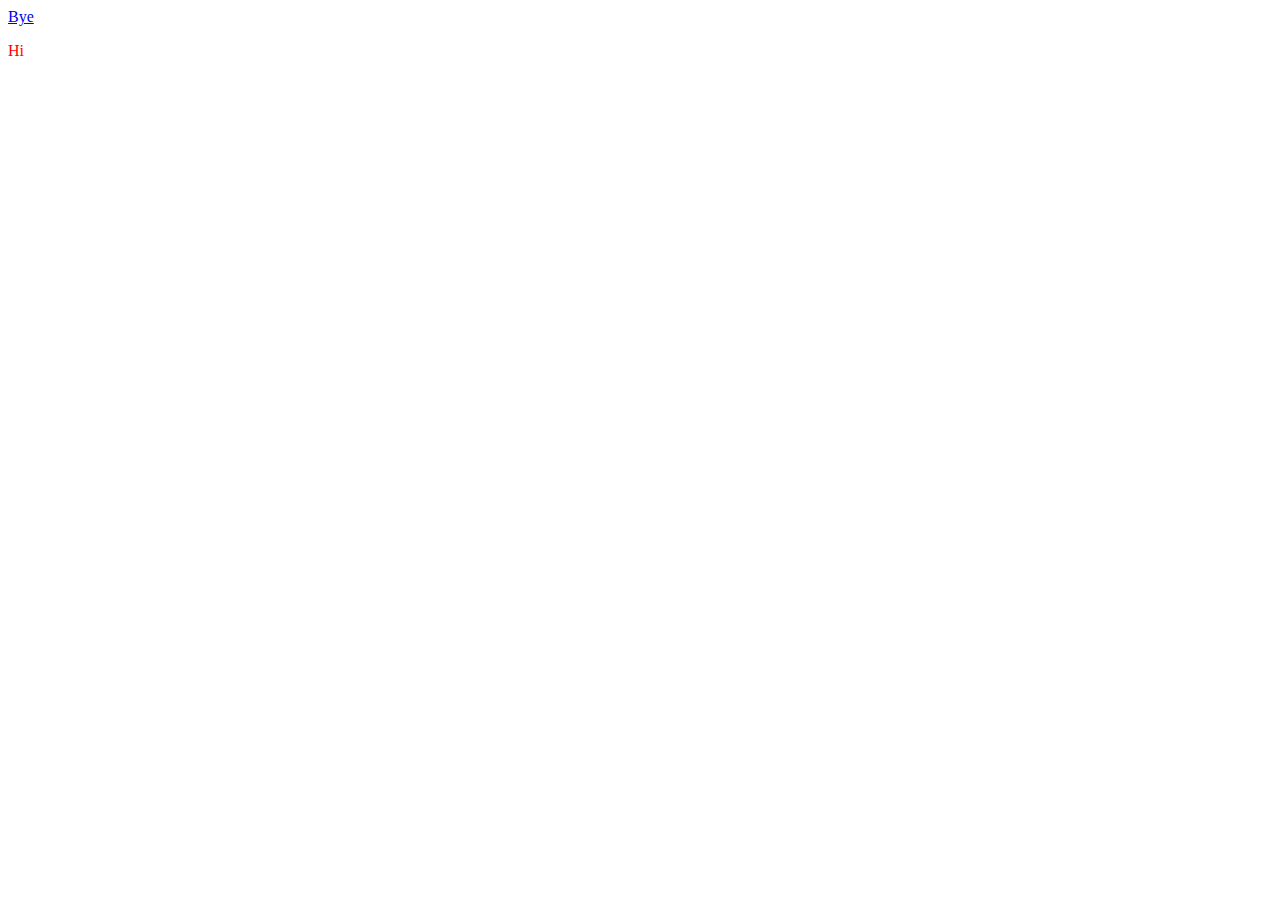
==== index.html @ 3041bbf1 "Update index.html" ====
<!DOCTYPE html>
<html>
    <head>
        <link rel="stylesheet" href="./main.css">
    </head>
    <body>
        <a id="navLink" href="./bye.html">Bye</a>
        <p>
            Hi
        </p>
    </body>
</html>
---- main.css ----
p {
    color: red;
}

.hi {
    color: green;
}
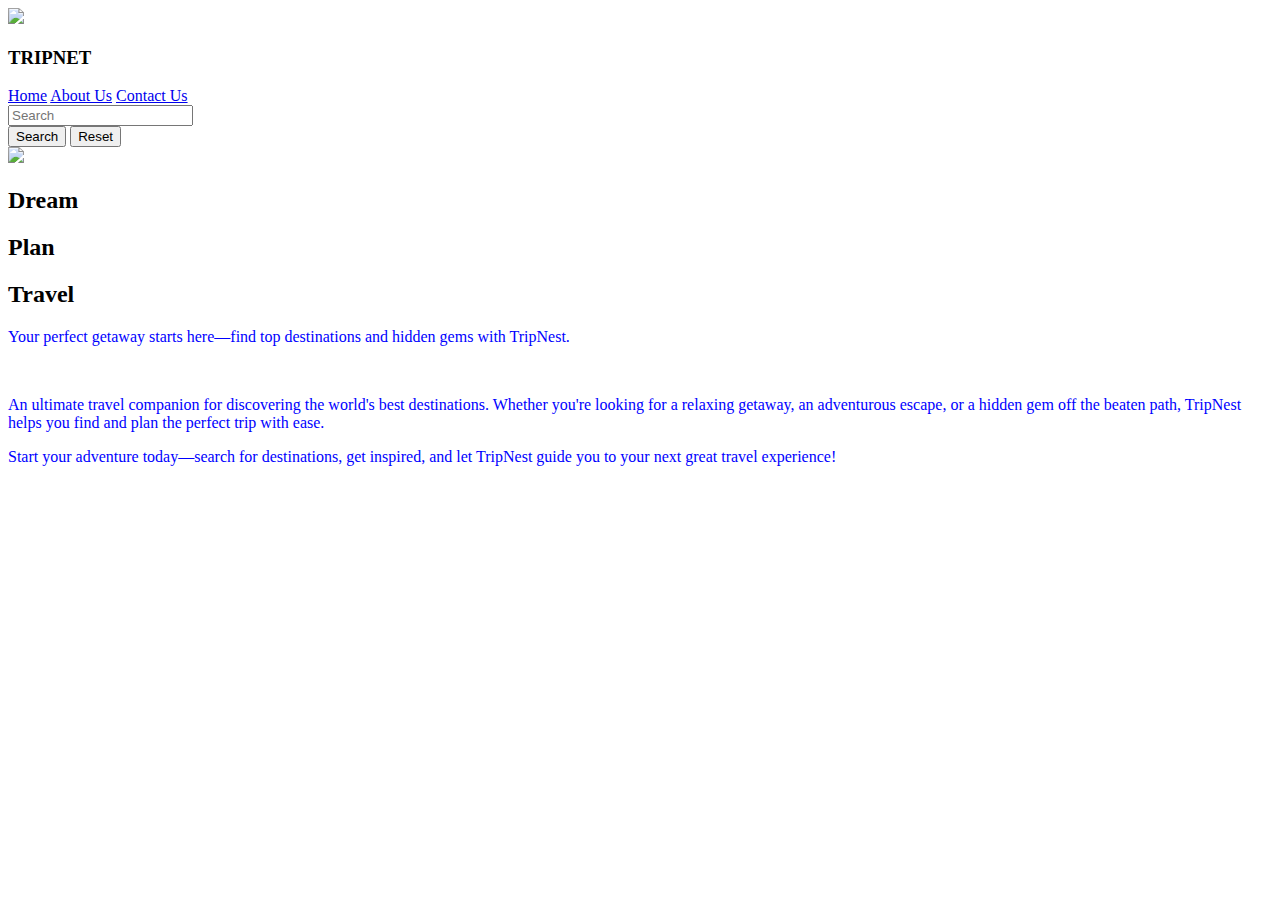
==== commit 4822bfbf: "Update index.html" ====
--- a/index.html
+++ b/index.html
@@ -1,12 +1,57 @@
 <!DOCTYPE html>
 <html>
     <head>
-        <link rel="stylesheet" href="./main.css">
+        <title>TripNest</title>
+
+        <link rel="stylesheet" href="/header.css">
+        <link rel="stylesheet" href="/general.css">
+        <link rel="stylesheet" href="/main.css">
+       
     </head>
     <body>
-        <a id="navLink" href="./bye.html">Bye</a>
-        <p>
-            Hi
-        </p>
+        <header>
+            <nav class="leftNav">
+                <img class="logo" src="/Black and White Circular Art & Design Logo.png">
+                 <H3>TRIPNET</H2>   
+            </nav>
+            <nav class="centerNav">
+                <a id="navLink" href="/index.html">Home</a>
+                <a id="navLink" href="/travel_recommendation_aboutus.html">About Us</a>
+                <a id="navLink" href="/travel_recommendation_contactus.html">Contact Us</a>
+            </nav>
+
+
+            <nav class="rightNav">
+                <div class="searchContainer">
+                    <input class="searchBar" id="search-bar" type="text" placeholder="Search">
+                    <div class="searchButtonContainer">
+                        <button class="searchButton" >Search</button>
+                        <button class="resetButton">Reset</button>
+                    </div>
+                </div>
+            </nav>
+        </header>
+        <main>
+            <div class="mainContainer">
+                <img class="mainImage" src="/neom-eOWabmCNEdg-unsplash.jpg" >
+                <div class="mainText">
+                    <h2>Dream</h2>
+                    <h2>Plan</h2>
+                    <h2>Travel</h2>
+
+                    <p class="mainP">Your perfect getaway starts here—find top destinations and hidden gems with TripNest.</p> <br>
+                    <div class="subP">
+                        <p>An ultimate travel companion for discovering the world's best destinations. Whether you're looking for a relaxing getaway, an adventurous escape, or a hidden gem off the beaten path, TripNest helps you find and plan the perfect trip with ease.
+                        </p>
+                        <p>
+                            Start your adventure today—search for destinations, get inspired, and let TripNest guide you to your next great travel experience!
+                        </p>
+                    </div>
+                </div>
+                
+            </div>
+        </main>
+        <div id="recommendations-container"></div>
+        <script src="/travelRecommendation/travel_recommendation.js"></script>
     </body>
 </html>
--- a/main.css
+++ b/main.css
@@ -1,5 +1,5 @@
 p {
-    color: red;
+    color: blue;
 }
 
 .hi {
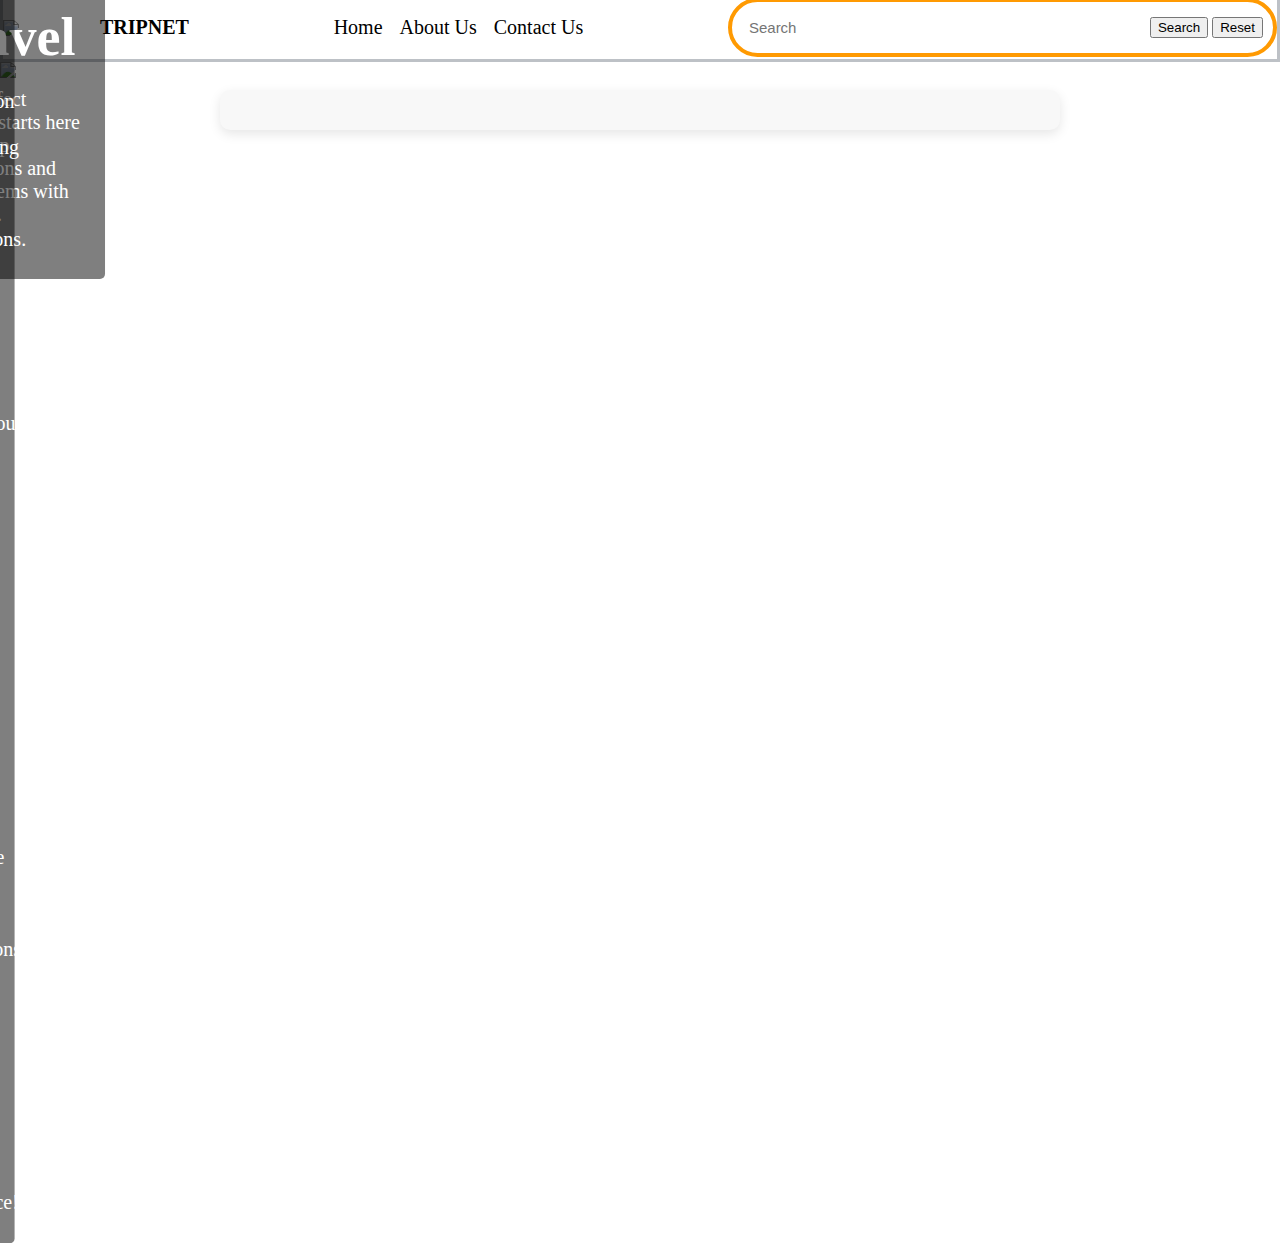
==== commit 3f645d01: "Update page links in index.html" ====
--- a/index.html
+++ b/index.html
@@ -3,9 +3,9 @@
     <head>
         <title>TripNest</title>
 
-        <link rel="stylesheet" href="/header.css">
-        <link rel="stylesheet" href="/general.css">
-        <link rel="stylesheet" href="/main.css">
+        <link rel="stylesheet" href="./header.css">
+        <link rel="stylesheet" href="./general.css">
+        <link rel="stylesheet" href="./main.css">
        
     </head>
     <body>
@@ -15,9 +15,9 @@
                  <H3>TRIPNET</H2>   
             </nav>
             <nav class="centerNav">
-                <a id="navLink" href="/index.html">Home</a>
-                <a id="navLink" href="/travel_recommendation_aboutus.html">About Us</a>
-                <a id="navLink" href="/travel_recommendation_contactus.html">Contact Us</a>
+                <a id="navLink" href="./index.html">Home</a>
+                <a id="navLink" href="./about_us.html">About Us</a>
+                <a id="navLink" href="./contactus.html">Contact Us</a>
             </nav>
 
 
--- a/header.css
+++ b/header.css
@@ -0,0 +1,74 @@
+header{
+    display: flex;
+    justify-content: space-between;
+    margin-top: -7px;
+    border: 3px solid rgb(189, 193, 198);
+  
+  }
+
+  .rightNav,
+  .centerNav,
+  .leftNav{
+    display: flex;
+    align-items: center;
+    gap: 17px
+  }
+
+  .logo{
+    width: 100px;
+} 
+
+.leftNav h3{
+    font-family:'Trebuchet MS';
+    font-size: 20px;
+    margin-left: -20px;
+}
+
+  .centerNav {
+    font-size: 20px;
+    text-decoration: none;
+  }
+  
+
+.searchContainer{
+    display: flex;
+    gap: 200px;
+    border: 4px solid rgb(189, 193, 198);
+    border-radius: 30px;
+    border-color: #ff9a02;
+    height: 51px;
+    align-items: center;
+
+}
+
+.searchBar{
+    font-size: 15px;
+    border: none;
+    outline: none;
+    margin-left: 15px;
+}
+
+.searchButtonContainer{
+    margin-right: 10px;
+}
+
+.RightNav button{
+    color: rgb(222, 214, 214);
+    background-color: #545454;
+    border-radius: 20px;
+
+}
+
+/*styles for sub pages
+
+ABOUT US*/
+
+.centerNavAboutUs{
+  display: flex;
+  align-items: center;
+  gap: 17px;
+  margin-right: 20px;
+
+  font-size: 20px;
+  text-decoration: none;
+}
--- a/general.css
+++ b/general.css
@@ -0,0 +1,14 @@
+a{
+    text-decoration: none;
+    
+}
+#navLink {
+    color: black;
+}
+a:hover{
+    text-decoration: underline;
+}
+
+a{
+    color: black;
+}
--- a/main.css
+++ b/main.css
@@ -1,7 +1,187 @@
-p {
-    color: blue;
+body{
+    background-color: #ffffff;
+    margin: 0;
 }
 
-.hi {
-    color: green;
+.mainContainer{
+position: relative;
+display: inline-block;
 }
+
+.mainImage{
+    width: 100%;
+}
+
+
+.mainText{
+    position: absolute;
+    top: 30%;
+    left: 35%;
+    transform: translate(-50%, -50%);
+    color: white;
+    font-size: 20px;
+    background: rgba(0, 0, 0, 0.5); /* Optional: Adds a background for readability */
+    padding: 10px 20px;
+    border-radius: 5px;
+}
+
+.subP{
+    position: absolute;
+    top: 180%;
+    left: 27%;
+    right: 18%;
+    transform: translate(-50%, -50%);
+    color: white;
+    font-size: 20px;
+    background: rgba(0, 0, 0, 0.5); /* Optional: Adds a background for readability */
+    padding: 10px 20px;
+    border-radius: 5px;
+}
+
+.mainText h2{
+    margin: 5px 0;
+    font-size: 54px;
+}
+
+/*styling the recommendations*/
+
+#recommendations-container {
+    display: grid;
+    grid-template-columns: repeat(auto-fill, minmax(250px, 1fr)); /* Responsive grid */
+    gap: 20px;
+    padding: 20px;
+  }
+  
+  /* Styling for each recommendation item */
+  
+  
+/* Pop-up Recommendations Container */
+#recommendations-container {
+    position: absolute;
+    top: 70px;  /* Place it below the search bar */
+    left: 50%;
+    transform: translateX(-50%);  /* Center it horizontally */
+    width: 80%;
+    max-width: 600px;
+    background-color: white;
+    box-shadow: 0 4px 12px rgba(0, 0, 0, 0.1);
+    padding: 20px;
+    border-radius: 10px;
+    z-index: 10;
+    display: none; /* Hide by default */
+  }
+  /* Container for Recommendations */
+#recommendations-container {
+  display: block;  /* Make sure it's visible */
+  padding: 20px;
+  margin-top: 10px;
+  background-color: #f8f8f8;
+  max-width: 800px;
+  margin: 20px auto;
+}
+
+/* Ensure temple and beach items are visible */
+.temple, .beach {
+  background-color: white;
+  padding: 15px;
+  margin-bottom: 10px;
+  border-radius: 10px;
+  box-shadow: 0 4px 12px rgba(0, 0, 0, 0.1);
+  display: block;  /* Make sure they are displayed */
+  margin: 10px 0;
+  text-align: center;
+}
+
+.temple img, .beach img {
+  width: 100%;
+  height: auto;
+  border-radius: 5px;
+}
+
+.temple h3, .beach h3 {
+  font-size: 18px;
+  margin-top: 10px;
+}
+
+.temple p, .beach p {
+  font-size: 14px;
+  color: #555;
+}
+
+ 
+/* Stylings For Sub Pages*/
+
+/*About Us*/
+
+.aboutusH1{
+    position: absolute;
+    top: 20%;
+    left: 20%;
+    transform: translate(-50%, -50%);
+    color: white;
+    font-size: 54px;
+    background: rgba(0, 0, 0, 0.5); /* Optional: Adds a background for readability */
+    padding: 10px 20px;
+    border-radius: 5px;
+}
+
+.aboutusP{
+    position: absolute;
+    top: 40%;
+    left: 38.5%;
+    transform: translate(-50%, -50%);
+    color: white;
+    font-size: 20px;
+    background: rgba(0, 0, 0, 0.5); /* Optional: Adds a background for readability */
+    padding: 10px 20px;
+    border-radius: 5px;
+}
+
+.ourTeam{
+    position: absolute;
+    top: 72%;
+    left: 26.5%;
+    transform: translate(-50%, -50%);
+    color: white;
+    background: rgba(0, 0, 0, 0.5); /* Optional: Adds a background for readability */
+    padding: 10px 20px;
+    border-radius: 5px;
+}
+
+.ourTeam H2{
+    font-size: 40px;
+}
+
+/*CONTACT US*/
+
+.contactusH1{
+    position: absolute;
+    top: 20%;
+    left: 50%;
+    transform: translate(-50%, -50%);
+    color: white;
+    font-size: 54px;
+    background: rgba(0, 0, 0, 0.5); /* Optional: Adds a background for readability */
+    padding: 10px 20px;
+    border-radius: 5px;
+}
+
+.contactField{
+    position: absolute;
+    top: 54%;
+    left: 50%;
+    transform: translate(-50%, -50%);
+    color: white;
+    font-size: 30px;
+    background: rgba(0, 0, 0, 0.5); /* Optional: Adds a background for readability */
+    padding: 10px 20px;
+    border-radius: 5px;
+}
+
+.contactField input, textarea{
+    font-size: 25px;
+}
+
+.contactField button{
+    width: 100%;
+}
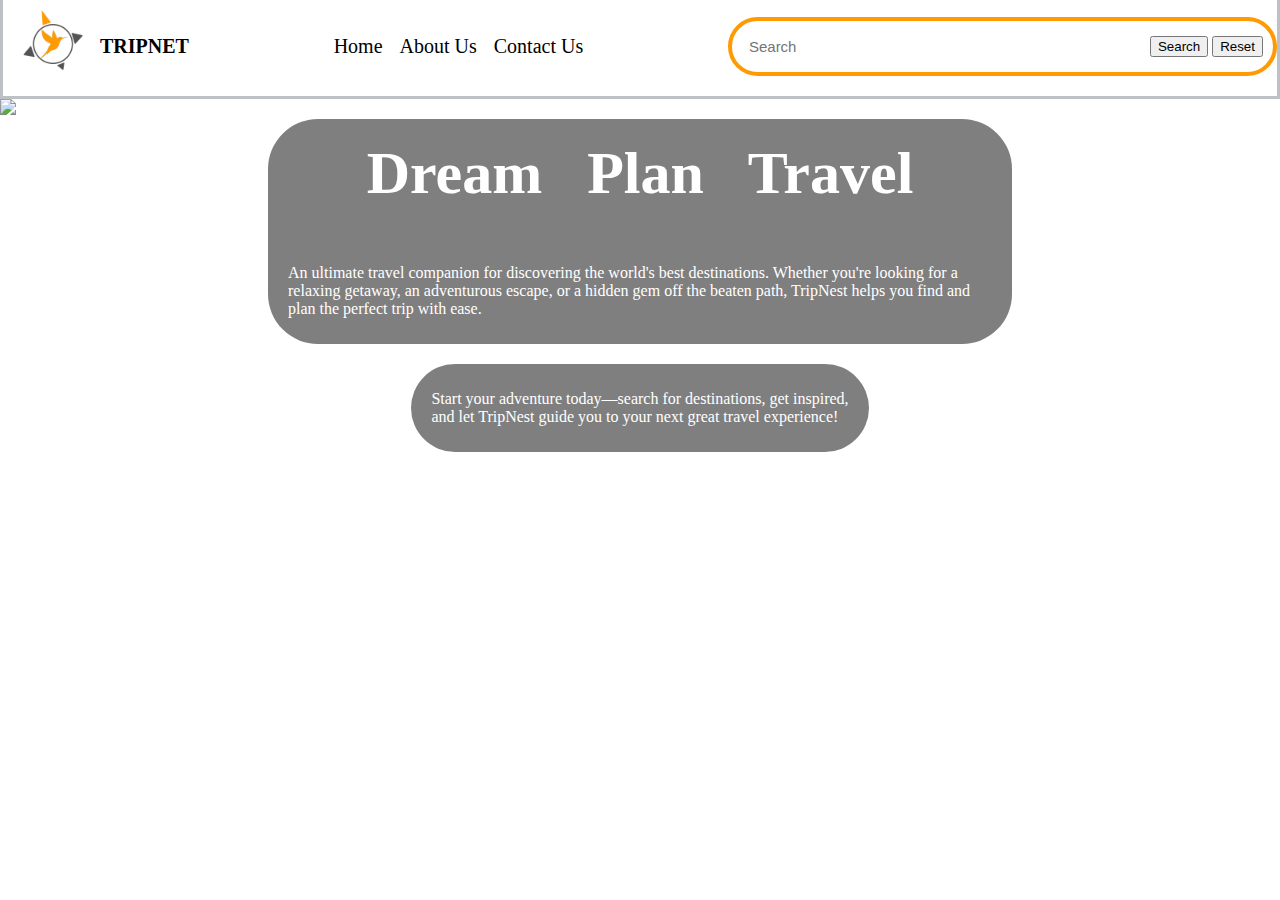
==== commit fea31ae4: "added abunch of stuff. Readdressed the image position in main, added flexb ox style and junk style t" ====
--- a/index.html
+++ b/index.html
@@ -6,6 +6,7 @@
         <link rel="stylesheet" href="./header.css">
         <link rel="stylesheet" href="./general.css">
         <link rel="stylesheet" href="./main.css">
+        <link rel="stylesheet" href="./flexbox.css">
        
     </head>
     <body>
@@ -16,7 +17,7 @@
             </nav>
             <nav class="centerNav">
                 <a id="navLink" href="./index.html">Home</a>
-                <a id="navLink" href="./about_us.html">About Us</a>
+                <a id="navLink" href="./aboutus.html">About Us</a>
                 <a id="navLink" href="./contactus.html">Contact Us</a>
             </nav>
 
@@ -32,24 +33,27 @@
             </nav>
         </header>
         <main>
-            <div class="mainContainer">
-                <img class="mainImage" src="/neom-eOWabmCNEdg-unsplash.jpg" >
+            <img class="mainImage" src="/neom-eOWabmCNEdg-unsplash.jpg" >
                 <div class="mainText">
-                    <h2>Dream</h2>
-                    <h2>Plan</h2>
-                    <h2>Travel</h2>
+                    <div class="mainTextChild1">
+                        <h1>Dream&nbsp;&nbsp; Plan&nbsp;&nbsp; Travel</h1>
 
-                    <p class="mainP">Your perfect getaway starts here—find top destinations and hidden gems with TripNest.</p> <br>
-                    <div class="subP">
+                        
                         <p>An ultimate travel companion for discovering the world's best destinations. Whether you're looking for a relaxing getaway, an adventurous escape, or a hidden gem off the beaten path, TripNest helps you find and plan the perfect trip with ease.
                         </p>
+                    </div>
+
+                    <div class="mainTextChild2">
+                        
                         <p>
-                            Start your adventure today—search for destinations, get inspired, and let TripNest guide you to your next great travel experience!
+                            Start your adventure today—search for destinations, get inspired, <br> and let TripNest guide you to your next great travel experience!
                         </p>
+
                     </div>
+                       
                 </div>
                 
-            </div>
+                
         </main>
         <div id="recommendations-container"></div>
         <script src="/travelRecommendation/travel_recommendation.js"></script>
--- a/main.css
+++ b/main.css
@@ -1,84 +1,85 @@
 body{
     background-color: #ffffff;
     margin: 0;
+    overflow: hidden; /* Prevent scrolling */
 }
 
-.mainContainer{
-position: relative;
-display: inline-block;
+main {
+    display: grid;
+    position: relative; 
+    
+   
+
+}
+.mainText {
+    /* Styling to make this countainer inhabit the same cell as
+    the other item in main. But with z-index it will show on top. */
+    grid-row: 1;
+    grid-column: 1;
+    z-index: 1;
+
+    /* makes this container a flex box in order to organize the page text
+    the way i want */
+    display: flex;
+    flex-direction: column;
+    
+   /* attribute used with flex box to align the items in this container
+   horizontally */
+    align-items: center;
+
+    
+
+   
+}
+
+.mainTextChild1,
+.mainTextChild2 {
+    color: white;
+    background: rgba(0, 0, 0, 0.5); /* Optional: Adds a background for readability */
+    padding: 10px 20px;
+    border-radius: 50px;
+
+    font-size: 16px;
+
+    
+   
+}
+
+.mainTextChild1{
+    margin-top: 20px;
+    display: flex;
+    flex-direction: column;
+    align-items: center;
+    width: 55%;
+    
+}
+
+.mainTextChild1 h1 {
+    font-size: 60px;
+    margin-top: 10px;
+}
+
+.mainTextChild2{
+    margin-top: 20px;
 }
 
 .mainImage{
+    grid-row: 1;
+    grid-column: 1;
+
+    /* Used to get the image to incompass the whole width of the webpage */
     width: 100%;
+ 
+    object-fit: cover;
+    display: block;
 }
 
 
-.mainText{
-    position: absolute;
-    top: 30%;
-    left: 35%;
-    transform: translate(-50%, -50%);
-    color: white;
-    font-size: 20px;
-    background: rgba(0, 0, 0, 0.5); /* Optional: Adds a background for readability */
-    padding: 10px 20px;
-    border-radius: 5px;
-}
 
-.subP{
-    position: absolute;
-    top: 180%;
-    left: 27%;
-    right: 18%;
-    transform: translate(-50%, -50%);
-    color: white;
-    font-size: 20px;
-    background: rgba(0, 0, 0, 0.5); /* Optional: Adds a background for readability */
-    padding: 10px 20px;
-    border-radius: 5px;
-}
-
-.mainText h2{
-    margin: 5px 0;
-    font-size: 54px;
-}
 
 /*styling the recommendations*/
 
-#recommendations-container {
-    display: grid;
-    grid-template-columns: repeat(auto-fill, minmax(250px, 1fr)); /* Responsive grid */
-    gap: 20px;
-    padding: 20px;
-  }
-  
-  /* Styling for each recommendation item */
-  
-  
-/* Pop-up Recommendations Container */
-#recommendations-container {
-    position: absolute;
-    top: 70px;  /* Place it below the search bar */
-    left: 50%;
-    transform: translateX(-50%);  /* Center it horizontally */
-    width: 80%;
-    max-width: 600px;
-    background-color: white;
-    box-shadow: 0 4px 12px rgba(0, 0, 0, 0.1);
-    padding: 20px;
-    border-radius: 10px;
-    z-index: 10;
-    display: none; /* Hide by default */
-  }
-  /* Container for Recommendations */
-#recommendations-container {
-  display: block;  /* Make sure it's visible */
-  padding: 20px;
-  margin-top: 10px;
-  background-color: #f8f8f8;
-  max-width: 800px;
-  margin: 20px auto;
-}
+
 
 /* Ensure temple and beach items are visible */
 .temple, .beach {
--- a/flexbox.css
+++ b/flexbox.css
@@ -0,0 +1 @@
+
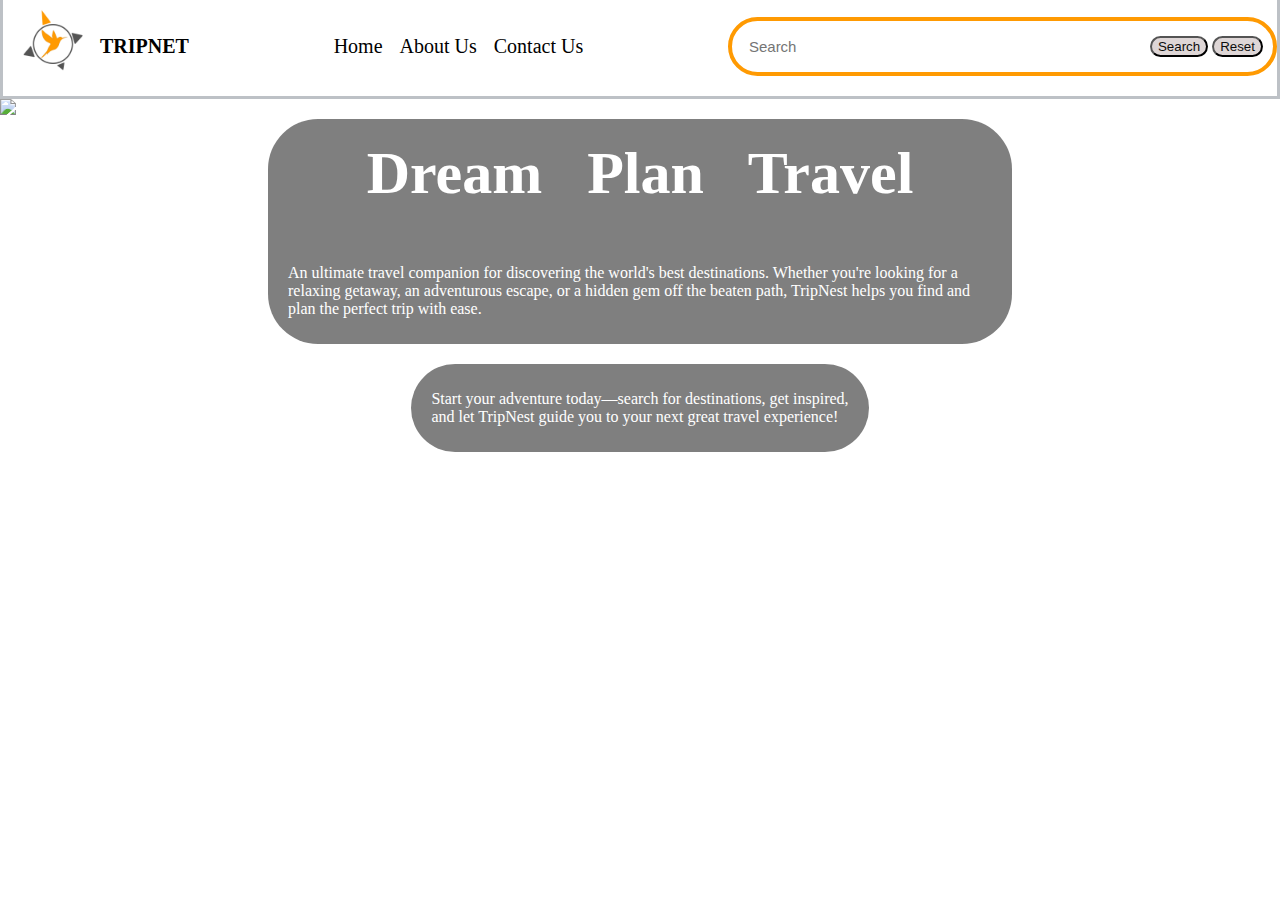
==== commit 22ecf195: "set up tripnest.js to pull from json file and display countries while being typed, taking any input," ====
--- a/index.html
+++ b/index.html
@@ -6,7 +6,7 @@
         <link rel="stylesheet" href="./header.css">
         <link rel="stylesheet" href="./general.css">
         <link rel="stylesheet" href="./main.css">
-        <link rel="stylesheet" href="./flexbox.css">
+       
        
     </head>
     <body>
@@ -14,12 +14,17 @@
             <nav class="leftNav">
                 <img class="logo" src="/Black and White Circular Art & Design Logo.png">
                  <H3>TRIPNET</H2>   
+                    
             </nav>
+            
+
             <nav class="centerNav">
                 <a id="navLink" href="./index.html">Home</a>
                 <a id="navLink" href="./aboutus.html">About Us</a>
                 <a id="navLink" href="./contactus.html">Contact Us</a>
+                
             </nav>
+            
 
 
             <nav class="rightNav">
@@ -29,9 +34,13 @@
                         <button class="searchButton" >Search</button>
                         <button class="resetButton">Reset</button>
                     </div>
+                   
                 </div>
+               
             </nav>
+            <div id="recommendations"></div>
         </header>
+ 
         <main>
             <img class="mainImage" src="/neom-eOWabmCNEdg-unsplash.jpg" >
                 <div class="mainText">
@@ -56,6 +65,6 @@
                 
         </main>
         <div id="recommendations-container"></div>
-        <script src="/travelRecommendation/travel_recommendation.js"></script>
+        <script src="/tripnest.js"></script>
     </body>
 </html>
--- a/header.css
+++ b/header.css
@@ -52,18 +52,31 @@
     margin-right: 10px;
 }
 
-.RightNav button{
-    color: rgb(222, 214, 214);
-    background-color: #545454;
+
+.rightNav button{
+    background-color: rgb(222, 214, 214);
+    color: #0d0d0d;
     border-radius: 20px;
 
 }
 
-/*styles for sub pages
+#recommendations {
+ 
+  position: absolute;
+  top: 62px;
+  right: 381px;
 
-ABOUT US*/
+  background: rgb(255, 255, 255); /* Optional: Adds a background for readability */
+  padding: 4px 4px;
+  border-radius: 50px;
 
-.centerNavAboutUs{
+  z-index: 10;
+
+}
+
+/*styles for sub pages*/
+
+.centerNavSubPage{
   display: flex;
   align-items: center;
   gap: 17px;
--- a/main.css
+++ b/main.css
@@ -26,8 +26,6 @@
    /* attribute used with flex box to align the items in this container
    horizontally */
     align-items: center;
-
-    
 
    
 }
@@ -70,12 +68,45 @@
     /* Used to get the image to incompass the whole width of the webpage */
     width: 100%;
  
-    object-fit: cover;
-    display: block;
+  
+}
+/* Stylings For Sub Pages*/
+
+/*About Us*/
+ body#aboutus .mainText {
+    align-items: start;
+    margin-left: 20px;
+}
+
+body#aboutus .mainTextChild1{
+    align-items: start;
+}
+/*CONTACT US*/
+
+body#contactus .mainTextChild1 {
+    width: auto;
+    padding: 10px;
+    margin: 30px;
+    
+}
+
+body#contactus .mainTextChild1 H1 {
+    font-size: 55px;
+}
+
+body#contactus .mainTextChild2 {
+    padding: 25px;
 }
 
 
+.mainTextChild2 input, textarea{
+    font-size: 18px;
+    margin-bottom: 20px;
+}
 
+.mainTextChild2 button{
+    width: 100%;
+}
 
 /*styling the recommendations*/
 
@@ -83,106 +114,29 @@
 
 /* Ensure temple and beach items are visible */
 .temple, .beach {
-  background-color: white;
-  padding: 15px;
-  margin-bottom: 10px;
-  border-radius: 10px;
-  box-shadow: 0 4px 12px rgba(0, 0, 0, 0.1);
-  display: block;  /* Make sure they are displayed */
-  margin: 10px 0;
-  text-align: center;
-}
-
-.temple img, .beach img {
-  width: 100%;
-  height: auto;
-  border-radius: 5px;
-}
-
-.temple h3, .beach h3 {
-  font-size: 18px;
-  margin-top: 10px;
-}
-
-.temple p, .beach p {
-  font-size: 14px;
-  color: #555;
-}
-
- 
-/* Stylings For Sub Pages*/
-
-/*About Us*/
-
-.aboutusH1{
-    position: absolute;
-    top: 20%;
-    left: 20%;
-    transform: translate(-50%, -50%);
-    color: white;
-    font-size: 54px;
-    background: rgba(0, 0, 0, 0.5); /* Optional: Adds a background for readability */
-    padding: 10px 20px;
+    background-color: white;
+    padding: 15px;
+    margin-bottom: 10px;
+    border-radius: 10px;
+    box-shadow: 0 4px 12px rgba(0, 0, 0, 0.1);
+    display: block;  /* Make sure they are displayed */
+    margin: 10px 0;
+    text-align: center;
+  }
+  
+  .temple img, .beach img {
+    width: 100%;
+    height: auto;
     border-radius: 5px;
-}
-
-.aboutusP{
-    position: absolute;
-    top: 40%;
-    left: 38.5%;
-    transform: translate(-50%, -50%);
-    color: white;
-    font-size: 20px;
-    background: rgba(0, 0, 0, 0.5); /* Optional: Adds a background for readability */
-    padding: 10px 20px;
-    border-radius: 5px;
-}
-
-.ourTeam{
-    position: absolute;
-    top: 72%;
-    left: 26.5%;
-    transform: translate(-50%, -50%);
-    color: white;
-    background: rgba(0, 0, 0, 0.5); /* Optional: Adds a background for readability */
-    padding: 10px 20px;
-    border-radius: 5px;
-}
-
-.ourTeam H2{
-    font-size: 40px;
-}
-
-/*CONTACT US*/
-
-.contactusH1{
-    position: absolute;
-    top: 20%;
-    left: 50%;
-    transform: translate(-50%, -50%);
-    color: white;
-    font-size: 54px;
-    background: rgba(0, 0, 0, 0.5); /* Optional: Adds a background for readability */
-    padding: 10px 20px;
-    border-radius: 5px;
-}
-
-.contactField{
-    position: absolute;
-    top: 54%;
-    left: 50%;
-    transform: translate(-50%, -50%);
-    color: white;
-    font-size: 30px;
-    background: rgba(0, 0, 0, 0.5); /* Optional: Adds a background for readability */
-    padding: 10px 20px;
-    border-radius: 5px;
-}
-
-.contactField input, textarea{
-    font-size: 25px;
-}
-
-.contactField button{
-    width: 100%;
-}
+  }
+  
+  .temple h3, .beach h3 {
+    font-size: 18px;
+    margin-top: 10px;
+  }
+  
+  .temple p, .beach p {
+    font-size: 14px;
+    color: #555;
+  }
+  